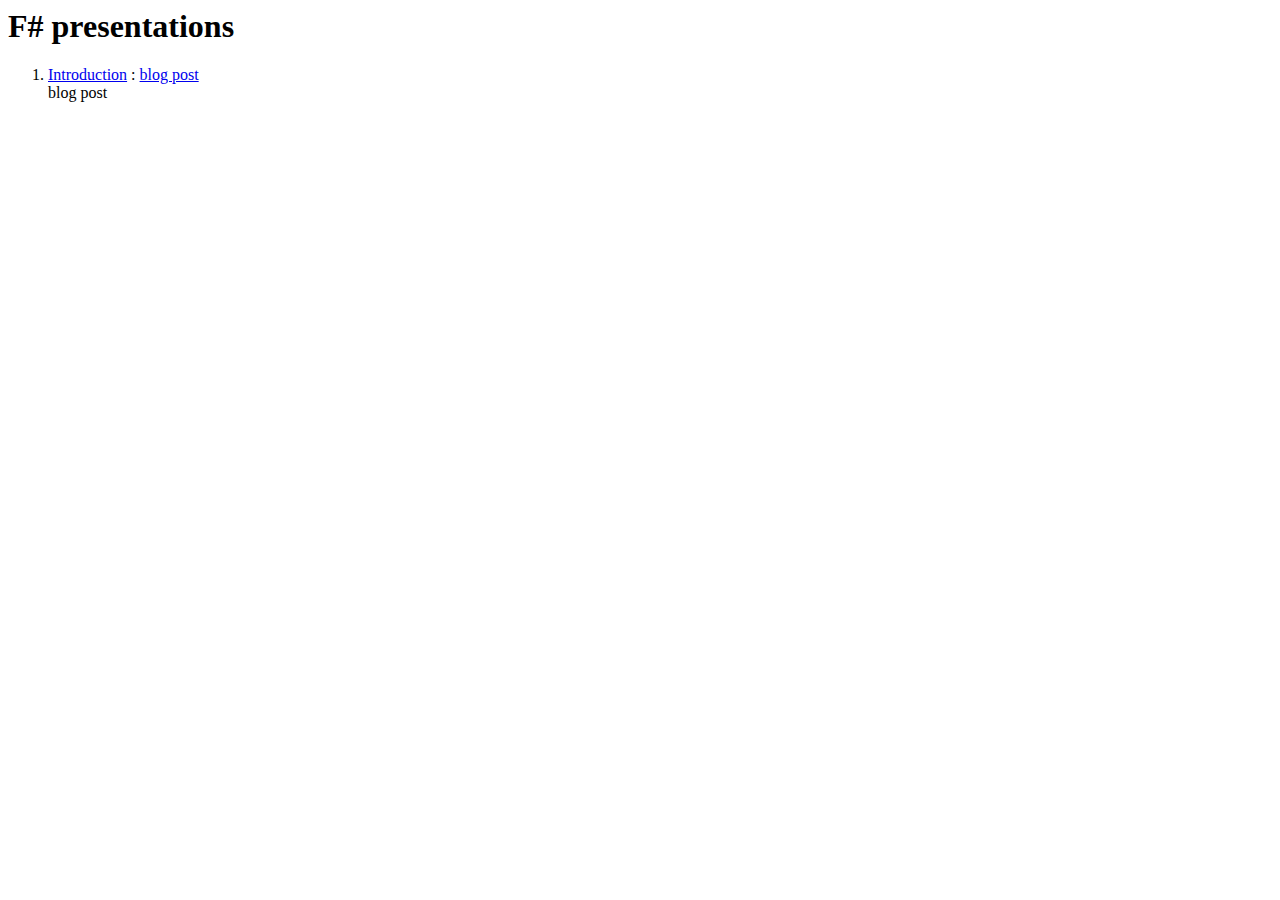
==== f#fp/index.html @ c38e953b "First content" ====
<html>
<head>
    <title>F# presentations</title>
</head>
<body>
    <h1>F# presentations</h1>
    <ol><li><a href="./F%23 1 Introduction.html">Introduction</a> : <a href="http://stevegilham.blogspot.co.uk/2013/12/an-introduction-to-functional.html">blog post</a></li>
blog post</li>

    </ol>
</body>
</html>
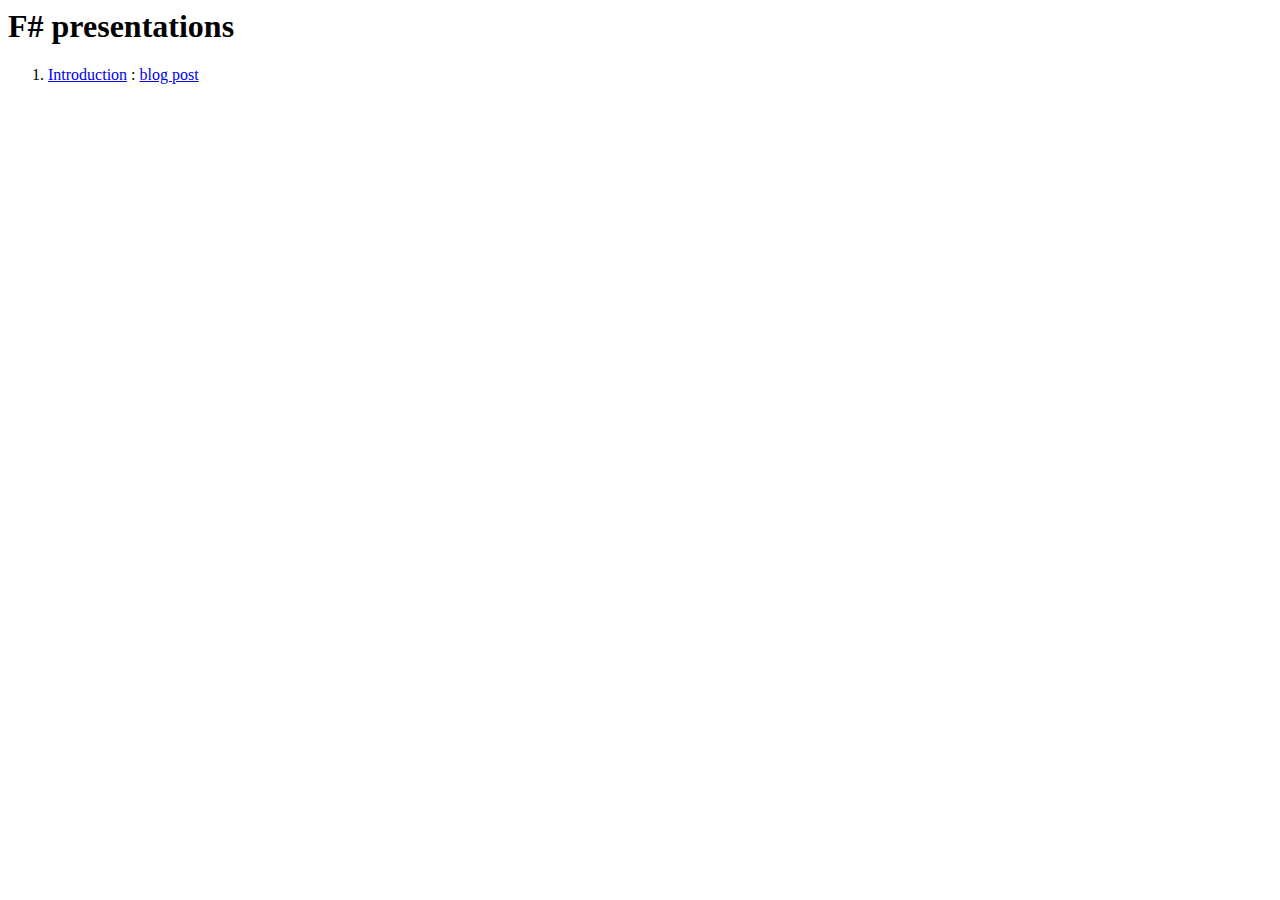
==== commit 2cf1eb06: "Fix index page mark-up" ====
--- a/f#fp/index.html
+++ b/f#fp/index.html
@@ -4,9 +4,8 @@
 </head>
 <body>
     <h1>F# presentations</h1>
-    <ol><li><a href="./F%23 1 Introduction.html">Introduction</a> : <a href="http://stevegilham.blogspot.co.uk/2013/12/an-introduction-to-functional.html">blog post</a></li>
-blog post</li>
-
+    <ol>
+        <li><a href="./F%23 1 Introduction.html">Introduction</a> : <a href="http://stevegilham.blogspot.co.uk/2013/12/an-introduction-to-functional.html">blog post</a></li>
     </ol>
 </body>
 </html>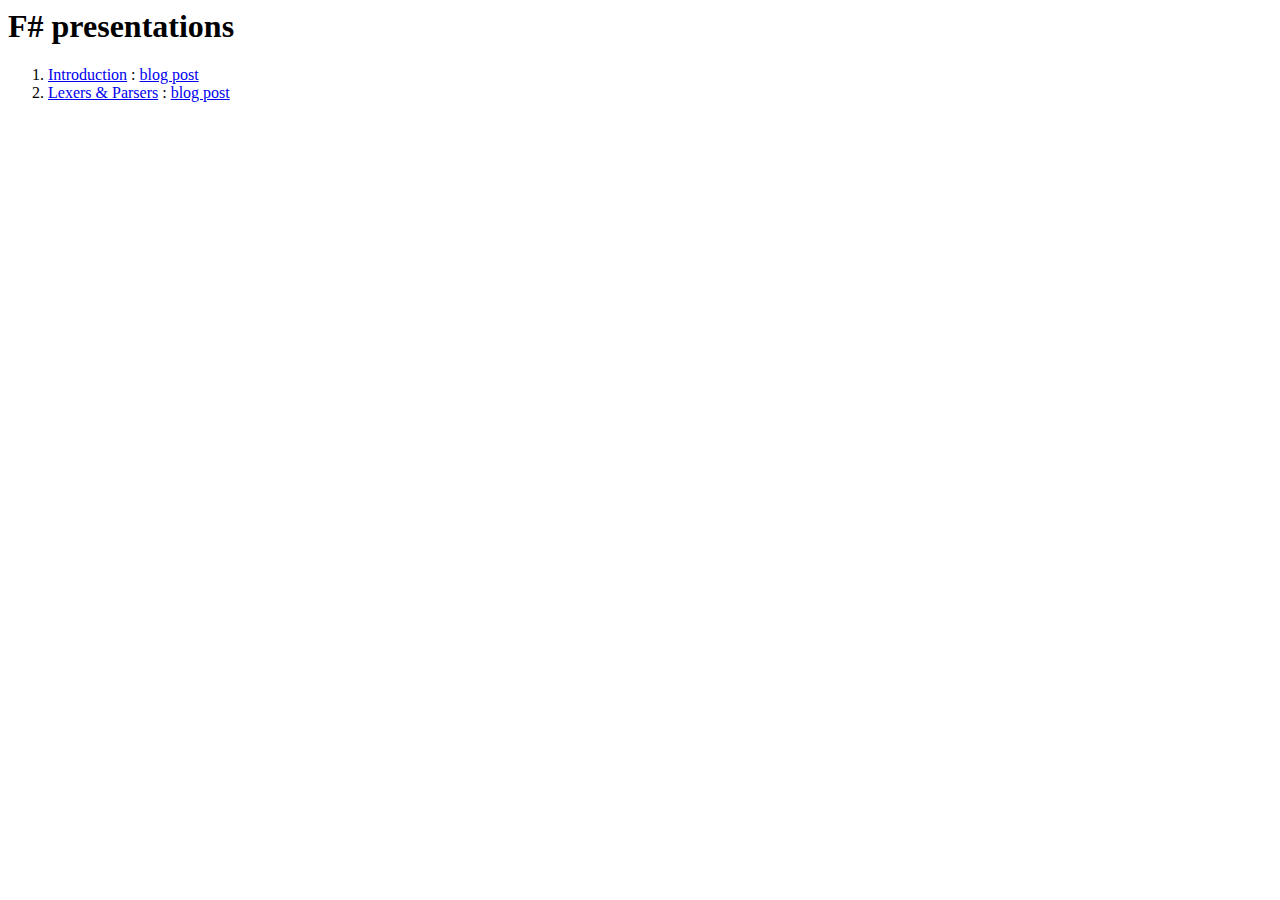
==== commit 96d0b24d: "Transcribed the second lecture" ====
--- a/f#fp/index.html
+++ b/f#fp/index.html
@@ -6,6 +6,7 @@
     <h1>F# presentations</h1>
     <ol>
         <li><a href="./F%23 1 Introduction.html">Introduction</a> : <a href="http://stevegilham.blogspot.co.uk/2013/12/an-introduction-to-functional.html">blog post</a></li>
+        <li><a href="./F%23 2 Lexers and Parsers.html">Lexers &amp; Parsers</a> : <a href="http://stevegilham.blogspot.co.uk/2013/12/an-introduction-to-functional_11.html">blog post</a></li>
     </ol>
 </body>
 </html>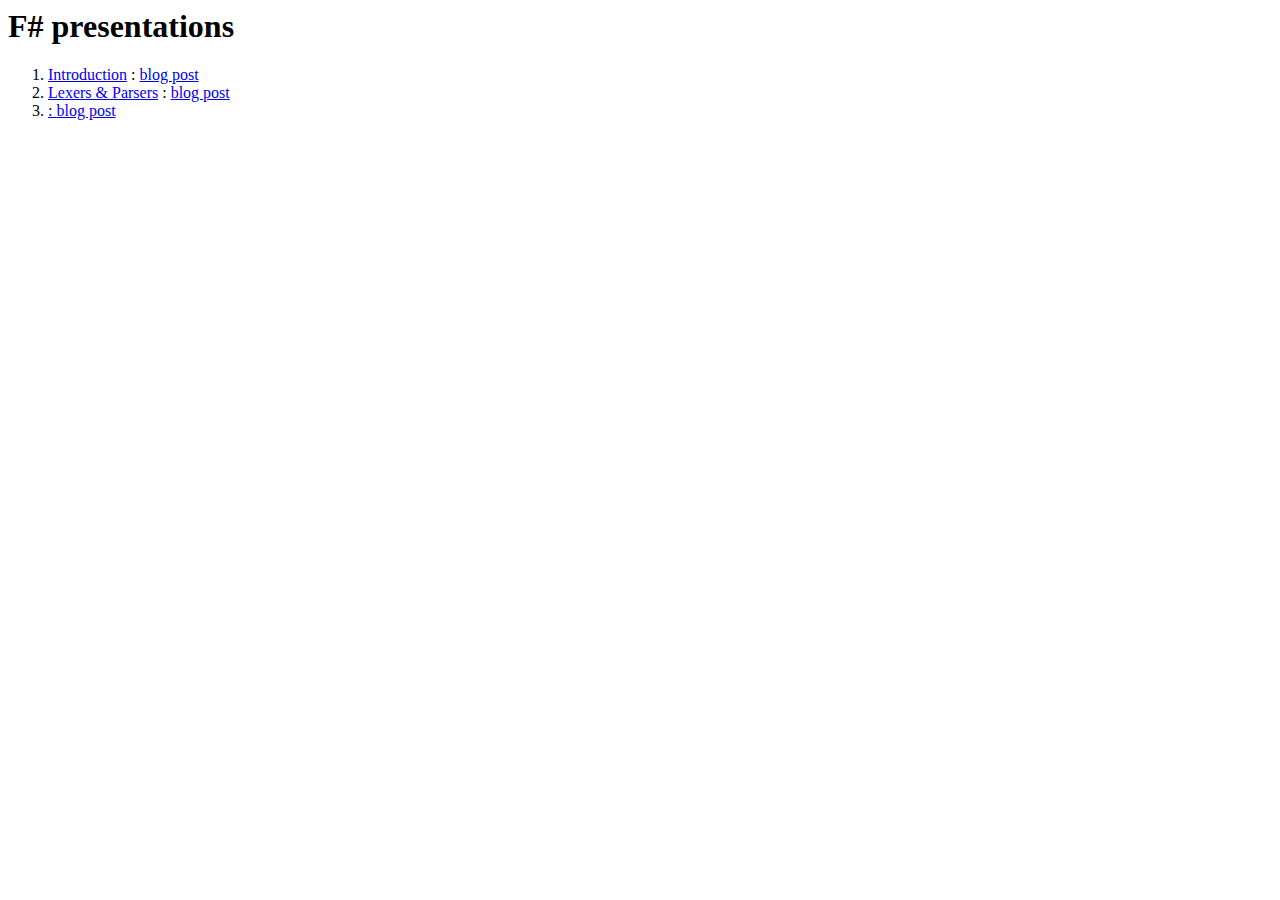
==== commit fb3f2b70: "Transcription of the third lecture" ====
--- a/f#fp/index.html
+++ b/f#fp/index.html
@@ -7,6 +7,7 @@
     <ol>
         <li><a href="./F%23 1 Introduction.html">Introduction</a> : <a href="http://stevegilham.blogspot.co.uk/2013/12/an-introduction-to-functional.html">blog post</a></li>
         <li><a href="./F%23 2 Lexers and Parsers.html">Lexers &amp; Parsers</a> : <a href="http://stevegilham.blogspot.co.uk/2013/12/an-introduction-to-functional_11.html">blog post</a></li>
+        <li><a href="./F%23 3 Interpreters"Interpreters</a> : <a href="http://stevegilham.blogspot.co.uk/2013/12/an-introduction-to-functional_18.html">blog post</a></li>
     </ol>
 </body>
 </html>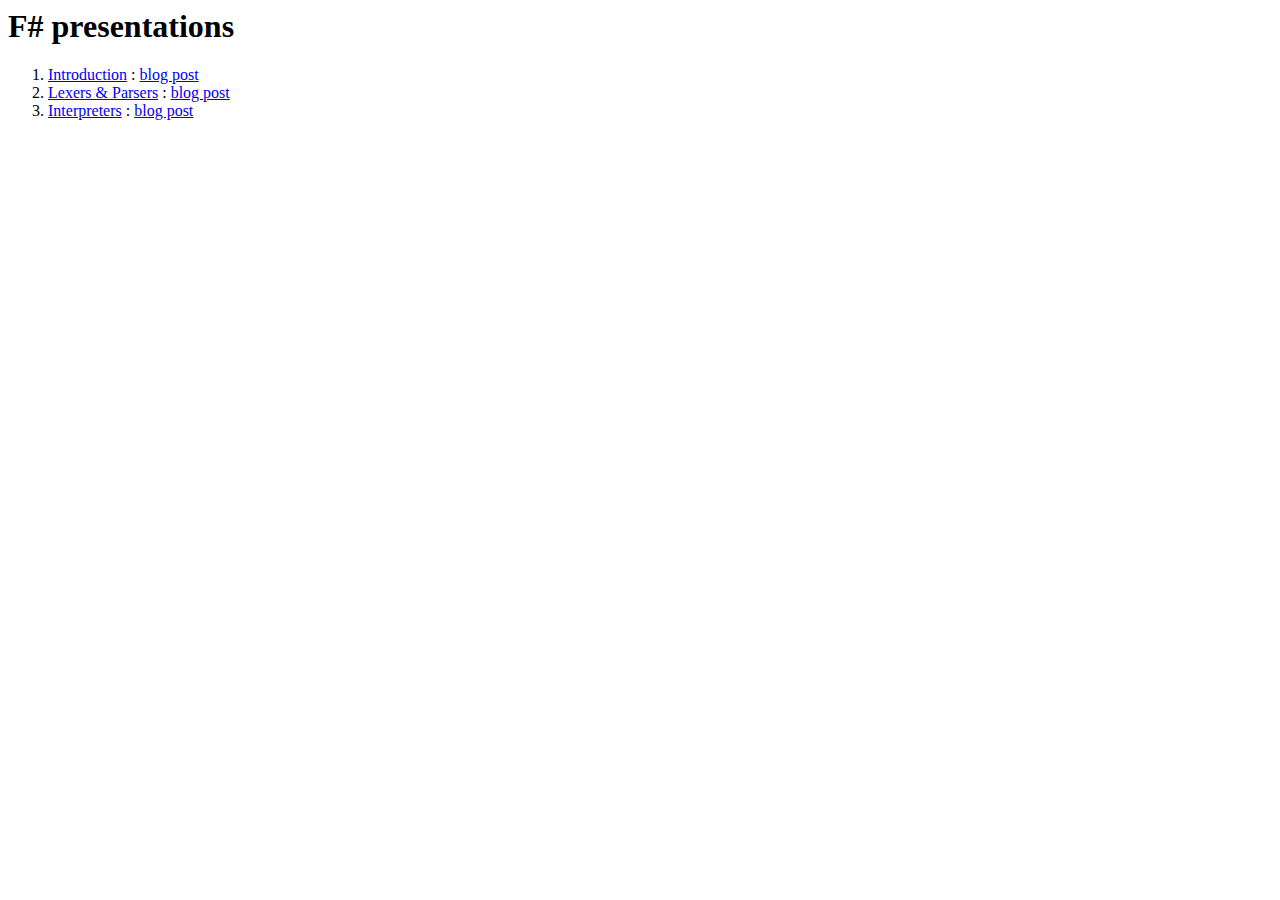
==== commit f9b4a1ff: "Newly minted images + minor fix" ====
--- a/f#fp/index.html
+++ b/f#fp/index.html
@@ -7,7 +7,7 @@
     <ol>
         <li><a href="./F%23 1 Introduction.html">Introduction</a> : <a href="http://stevegilham.blogspot.co.uk/2013/12/an-introduction-to-functional.html">blog post</a></li>
         <li><a href="./F%23 2 Lexers and Parsers.html">Lexers &amp; Parsers</a> : <a href="http://stevegilham.blogspot.co.uk/2013/12/an-introduction-to-functional_11.html">blog post</a></li>
-        <li><a href="./F%23 3 Interpreters"Interpreters</a> : <a href="http://stevegilham.blogspot.co.uk/2013/12/an-introduction-to-functional_18.html">blog post</a></li>
+        <li><a href="./F%23 3 Interpreters.html">Interpreters</a> : <a href="http://stevegilham.blogspot.co.uk/2013/12/an-introduction-to-functional_18.html">blog post</a></li>
     </ol>
 </body>
 </html>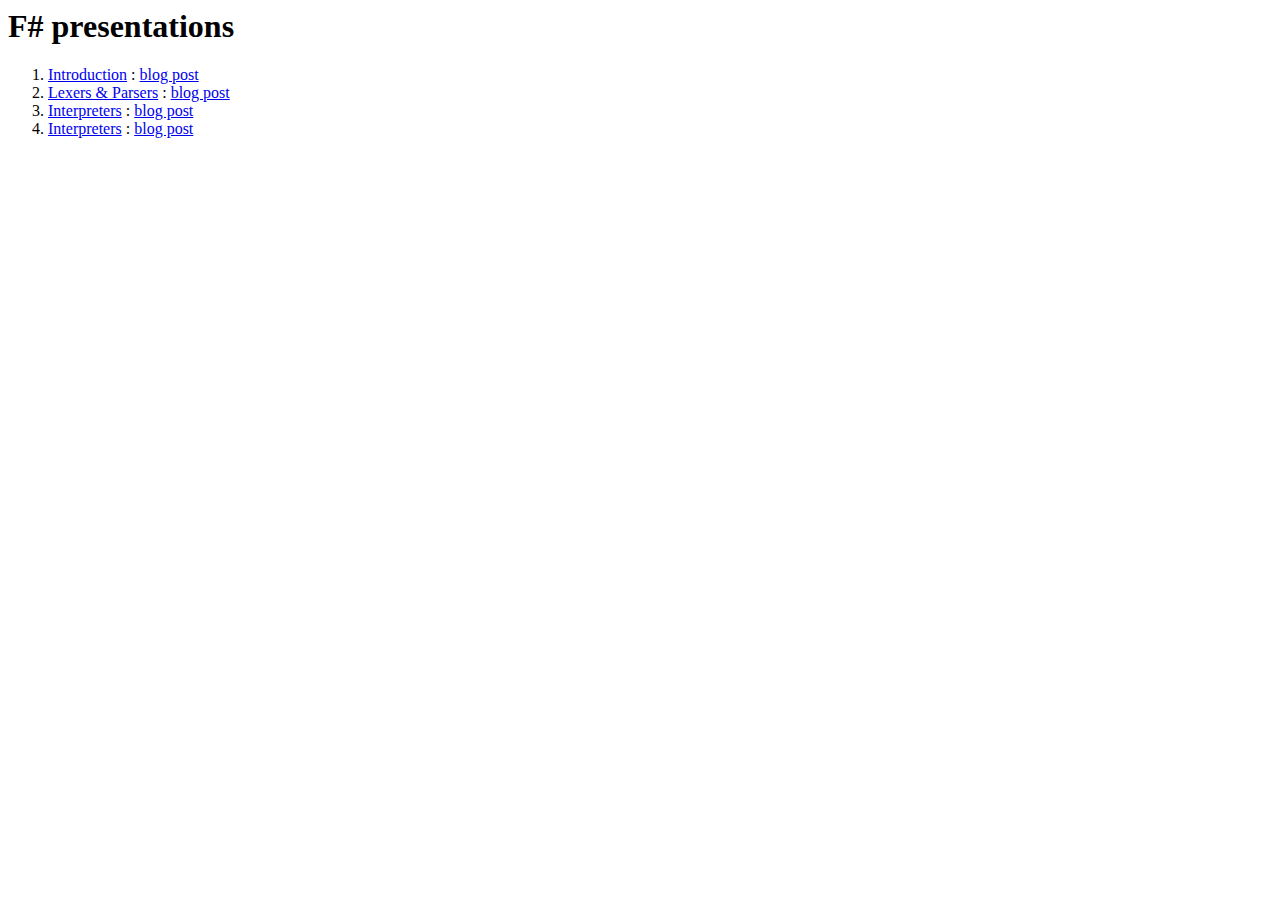
==== commit ece1863a: "Add the 4th lecture" ====
--- a/f#fp/index.html
+++ b/f#fp/index.html
@@ -8,6 +8,7 @@
         <li><a href="./F%23 1 Introduction.html">Introduction</a> : <a href="http://stevegilham.blogspot.co.uk/2013/12/an-introduction-to-functional.html">blog post</a></li>
         <li><a href="./F%23 2 Lexers and Parsers.html">Lexers &amp; Parsers</a> : <a href="http://stevegilham.blogspot.co.uk/2013/12/an-introduction-to-functional_11.html">blog post</a></li>
         <li><a href="./F%23 3 Interpreters.html">Interpreters</a> : <a href="http://stevegilham.blogspot.co.uk/2013/12/an-introduction-to-functional_18.html">blog post</a></li>
+        <li><a href="./F%23 4 Concurrency and Networking.html">Interpreters</a> : <a href="http://stevegilham.blogspot.co.uk/2013/12/an-introduction-to-functional_20.html">blog post</a></li>
     </ol>
 </body>
 </html>